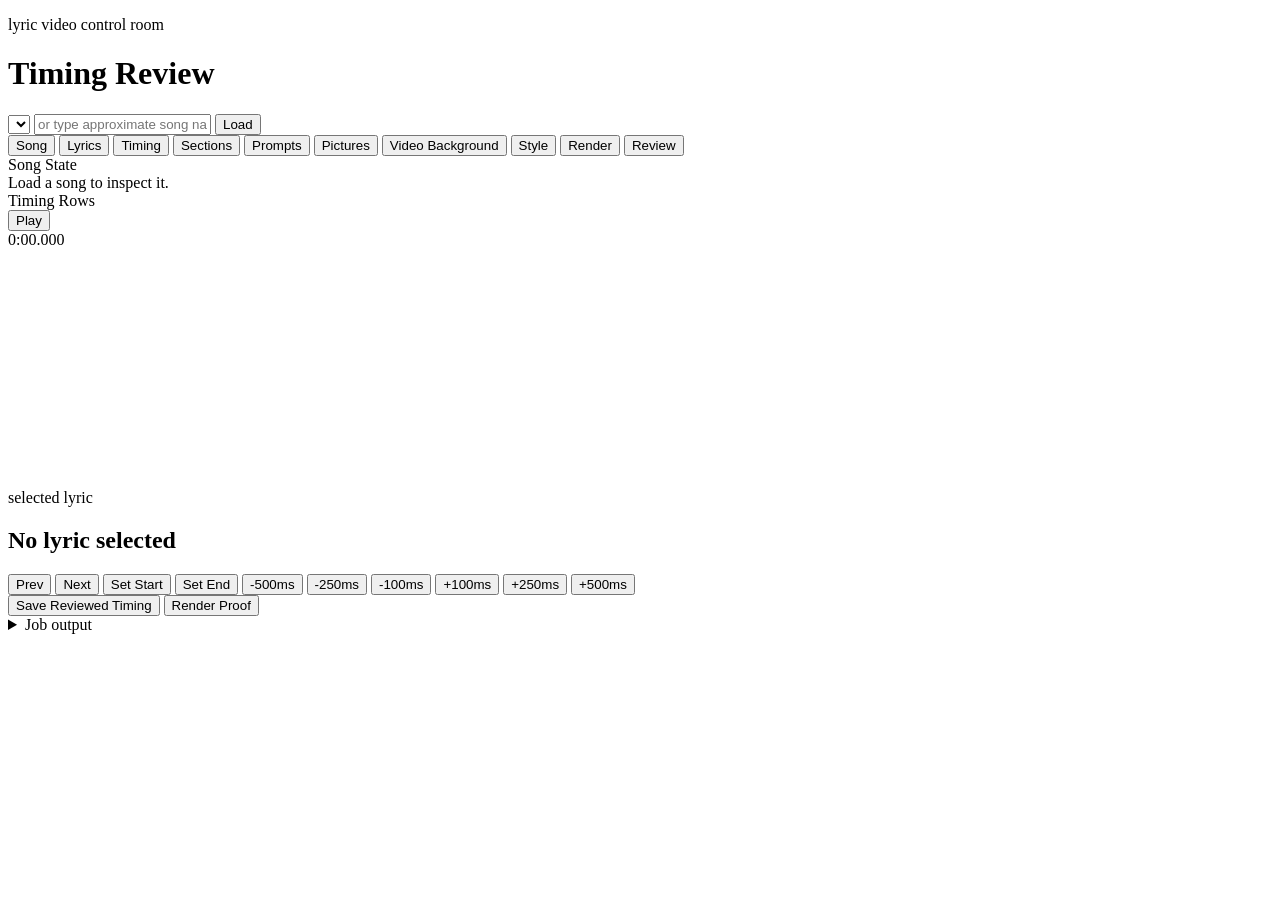
==== tools/review_ui/static/index.html @ 141718e6 "A working gui for adjusting timing, so cool" ====
<!doctype html>
<html lang="en">
  <head>
    <meta charset="utf-8">
    <meta name="viewport" content="width=device-width, initial-scale=1">
    <title>Lyric Video Review UI</title>
    <link rel="stylesheet" href="/style.css">
  </head>
  <body>
    <div id="app">
      <header class="topbar">
        <div>
          <p class="eyebrow">lyric video control room</p>
          <h1>Timing Review</h1>
        </div>
        <div class="song-loader">
          <select id="songSelect" aria-label="Song"></select>
          <input id="songInput" type="text" placeholder="or type approximate song name">
          <button id="loadSong">Load</button>
        </div>
      </header>

      <nav class="stepper" aria-label="Workflow steps">
        <button class="step done">Song</button>
        <button class="step done">Lyrics</button>
        <button class="step active">Timing</button>
        <button class="step">Sections</button>
        <button class="step">Prompts</button>
        <button class="step">Pictures</button>
        <button class="step">Video Background</button>
        <button class="step">Style</button>
        <button class="step">Render</button>
        <button class="step">Review</button>
      </nav>

      <main class="layout">
        <aside class="panel side">
          <div class="panel-title">Song State</div>
          <div id="songState" class="state-box">Load a song to inspect it.</div>
          <div class="panel-title spaced">Timing Rows</div>
          <div id="lineList" class="line-list"></div>
        </aside>

        <section class="panel editor">
          <div class="transport">
            <button id="playPause" class="primary">Play</button>
            <div id="clock" class="clock">0:00.000</div>
            <audio id="audio" preload="auto"></audio>
          </div>

          <canvas id="waveform" class="waveform" width="1200" height="220"></canvas>

          <div class="focus-card">
            <p class="focus-label">selected lyric</p>
            <h2 id="focusText">No lyric selected</h2>
            <div id="focusTimes" class="focus-times"></div>
          </div>

          <div class="controls">
            <button id="prevLine">Prev</button>
            <button id="nextLine">Next</button>
            <button id="setStart">Set Start</button>
            <button id="setEnd">Set End</button>
            <button data-nudge="-500">-500ms</button>
            <button data-nudge="-250">-250ms</button>
            <button data-nudge="-100">-100ms</button>
            <button data-nudge="100">+100ms</button>
            <button data-nudge="250">+250ms</button>
            <button data-nudge="500">+500ms</button>
          </div>

          <div class="actions">
            <button id="saveTiming" class="primary">Save Reviewed Timing</button>
            <button id="renderProof">Render Proof</button>
            <span id="saveStatus" class="status"></span>
          </div>

          <details class="log-wrap">
            <summary>Job output</summary>
            <pre id="jobLog"></pre>
          </details>
        </section>
      </main>
    </div>
    <script src="/app.js"></script>
  </body>
</html>
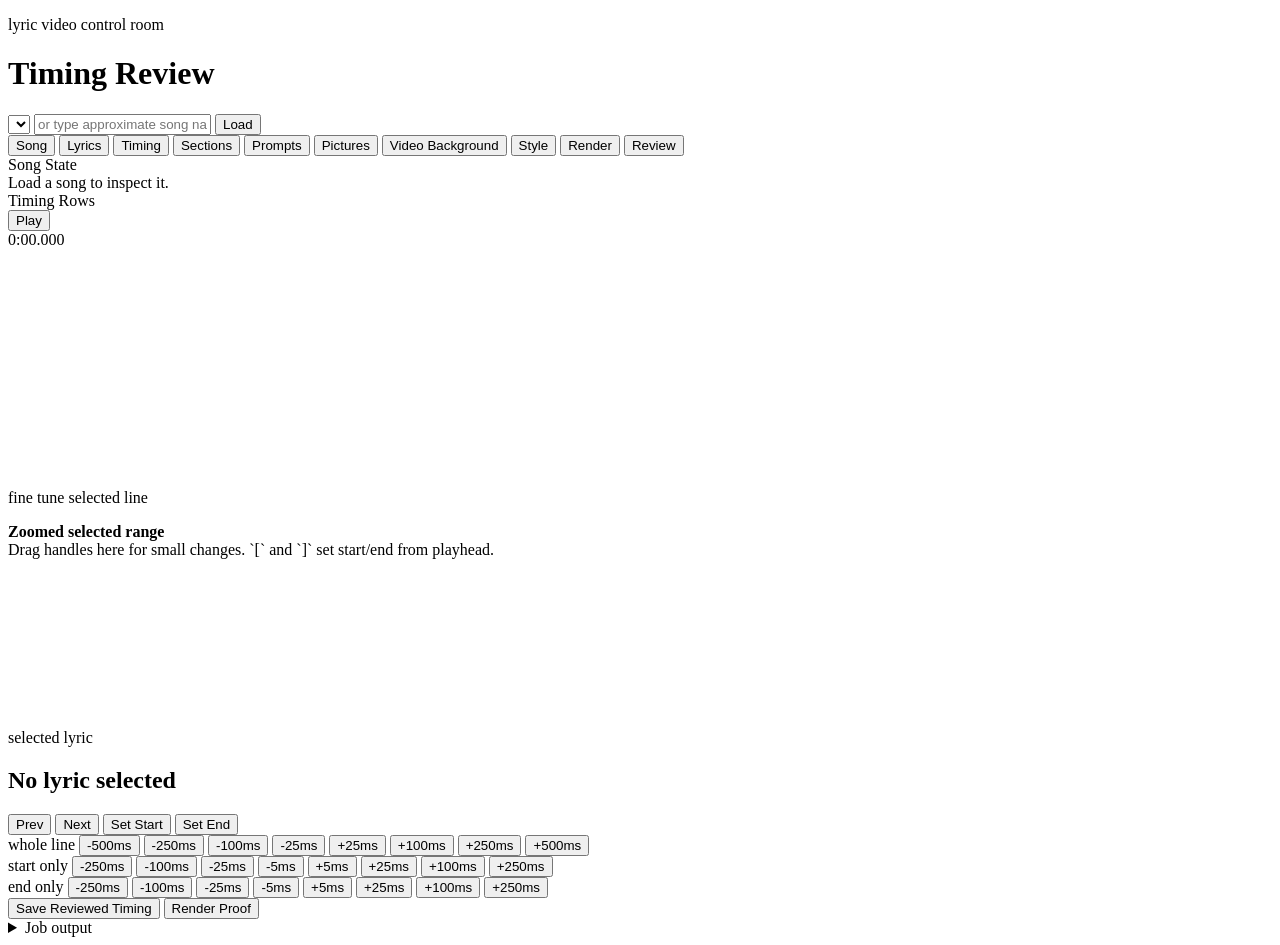
==== commit 2571fa08: "Improve time selection gui" ====
--- a/tools/review_ui/static/index.html
+++ b/tools/review_ui/static/index.html
@@ -50,6 +50,17 @@
 
           <canvas id="waveform" class="waveform" width="1200" height="220"></canvas>
 
+          <div class="zoom-block">
+            <div class="zoom-header">
+              <div>
+                <p class="focus-label">fine tune selected line</p>
+                <strong>Zoomed selected range</strong>
+              </div>
+              <div class="zoom-hint">Drag handles here for small changes. `[` and `]` set start/end from playhead.</div>
+            </div>
+            <canvas id="zoomWaveform" class="waveform zoom" width="1200" height="150"></canvas>
+          </div>
+
           <div class="focus-card">
             <p class="focus-label">selected lyric</p>
             <h2 id="focusText">No lyric selected</h2>
@@ -61,12 +72,42 @@
             <button id="nextLine">Next</button>
             <button id="setStart">Set Start</button>
             <button id="setEnd">Set End</button>
-            <button data-nudge="-500">-500ms</button>
-            <button data-nudge="-250">-250ms</button>
-            <button data-nudge="-100">-100ms</button>
-            <button data-nudge="100">+100ms</button>
-            <button data-nudge="250">+250ms</button>
-            <button data-nudge="500">+500ms</button>
+          </div>
+
+          <div class="fine-grid">
+            <div class="fine-card">
+              <span>whole line</span>
+              <button data-nudge-line="-500">-500ms</button>
+              <button data-nudge-line="-250">-250ms</button>
+              <button data-nudge-line="-100">-100ms</button>
+              <button data-nudge-line="-25">-25ms</button>
+              <button data-nudge-line="25">+25ms</button>
+              <button data-nudge-line="100">+100ms</button>
+              <button data-nudge-line="250">+250ms</button>
+              <button data-nudge-line="500">+500ms</button>
+            </div>
+            <div class="fine-card">
+              <span>start only</span>
+              <button data-nudge-start="-250">-250ms</button>
+              <button data-nudge-start="-100">-100ms</button>
+              <button data-nudge-start="-25">-25ms</button>
+              <button data-nudge-start="-5">-5ms</button>
+              <button data-nudge-start="5">+5ms</button>
+              <button data-nudge-start="25">+25ms</button>
+              <button data-nudge-start="100">+100ms</button>
+              <button data-nudge-start="250">+250ms</button>
+            </div>
+            <div class="fine-card">
+              <span>end only</span>
+              <button data-nudge-end="-250">-250ms</button>
+              <button data-nudge-end="-100">-100ms</button>
+              <button data-nudge-end="-25">-25ms</button>
+              <button data-nudge-end="-5">-5ms</button>
+              <button data-nudge-end="5">+5ms</button>
+              <button data-nudge-end="25">+25ms</button>
+              <button data-nudge-end="100">+100ms</button>
+              <button data-nudge-end="250">+250ms</button>
+            </div>
           </div>
 
           <div class="actions">
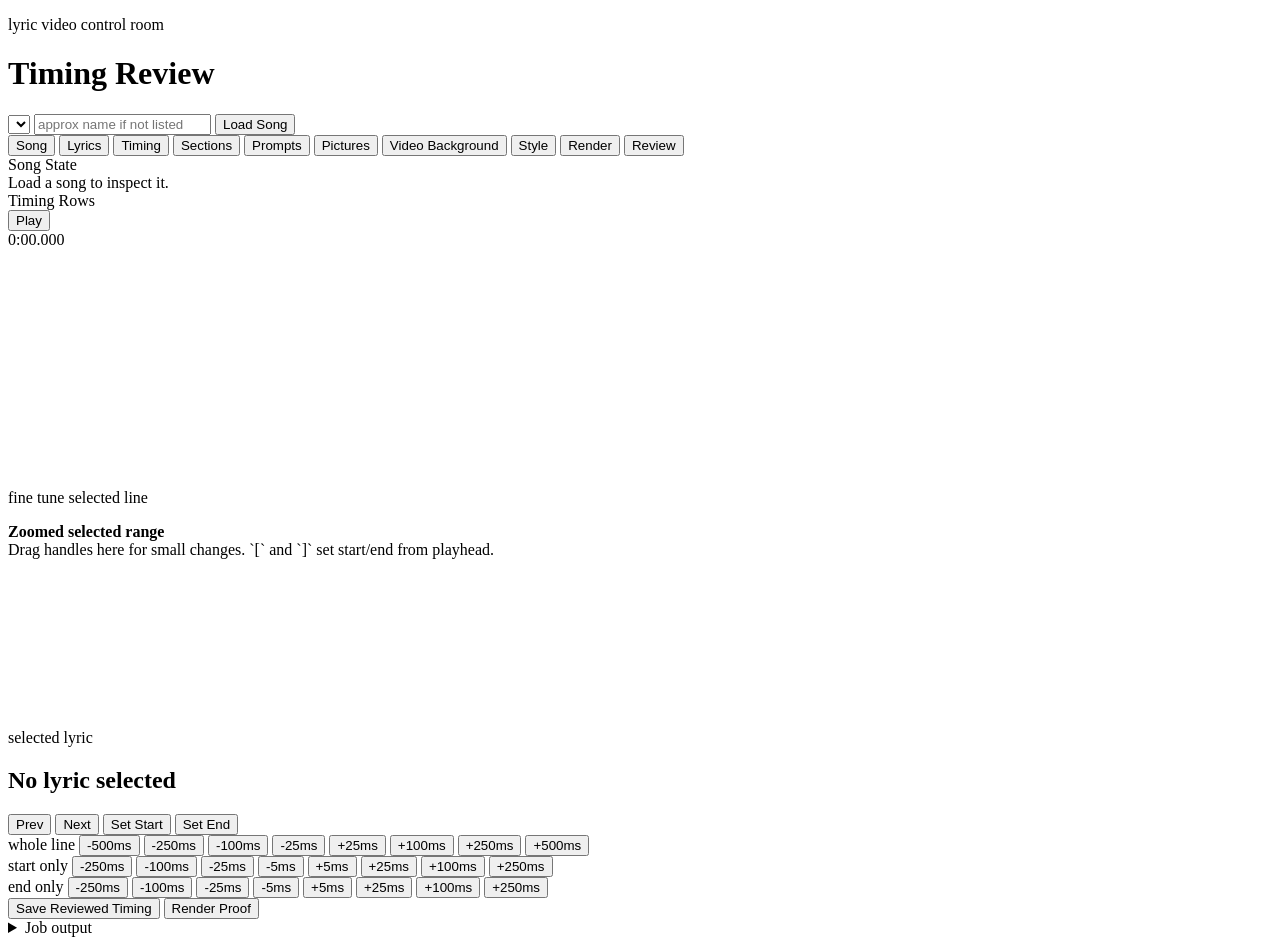
==== commit 92f10601: "Update timing review load feature" ====
--- a/tools/review_ui/static/index.html
+++ b/tools/review_ui/static/index.html
@@ -15,8 +15,8 @@
         </div>
         <div class="song-loader">
           <select id="songSelect" aria-label="Song"></select>
-          <input id="songInput" type="text" placeholder="or type approximate song name">
-          <button id="loadSong">Load</button>
+          <input id="songInput" type="text" placeholder="approx name if not listed" title="Optional approximate song name. Selecting from the dropdown fills this automatically.">
+          <button id="loadSong">Load Song</button>
         </div>
       </header>
 
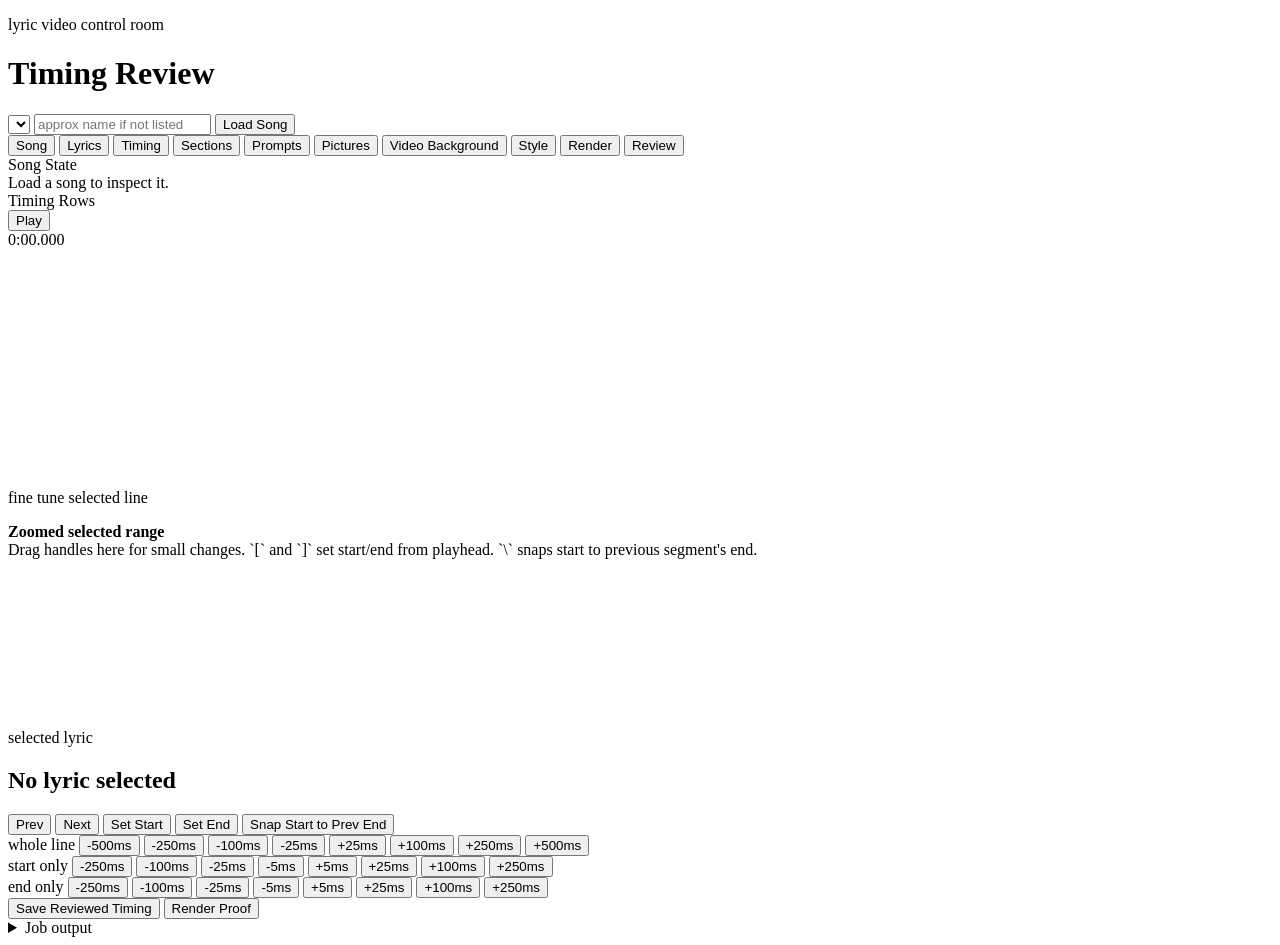
==== commit 531c1636: "Add snap-start-to-prev-end feature to timing review GUI Adds a button and \ keyboard shortcut to sna" ====
--- a/tools/review_ui/static/index.html
+++ b/tools/review_ui/static/index.html
@@ -56,7 +56,7 @@
                 <p class="focus-label">fine tune selected line</p>
                 <strong>Zoomed selected range</strong>
               </div>
-              <div class="zoom-hint">Drag handles here for small changes. `[` and `]` set start/end from playhead.</div>
+              <div class="zoom-hint">Drag handles here for small changes. `[` and `]` set start/end from playhead. `\` snaps start to previous segment's end.</div>
             </div>
             <canvas id="zoomWaveform" class="waveform zoom" width="1200" height="150"></canvas>
           </div>
@@ -72,6 +72,7 @@
             <button id="nextLine">Next</button>
             <button id="setStart">Set Start</button>
             <button id="setEnd">Set End</button>
+            <button id="snapStartToPrev" title="Set this segment's start to the previous segment's end time (keyboard: \)">Snap Start to Prev End</button>
           </div>
 
           <div class="fine-grid">
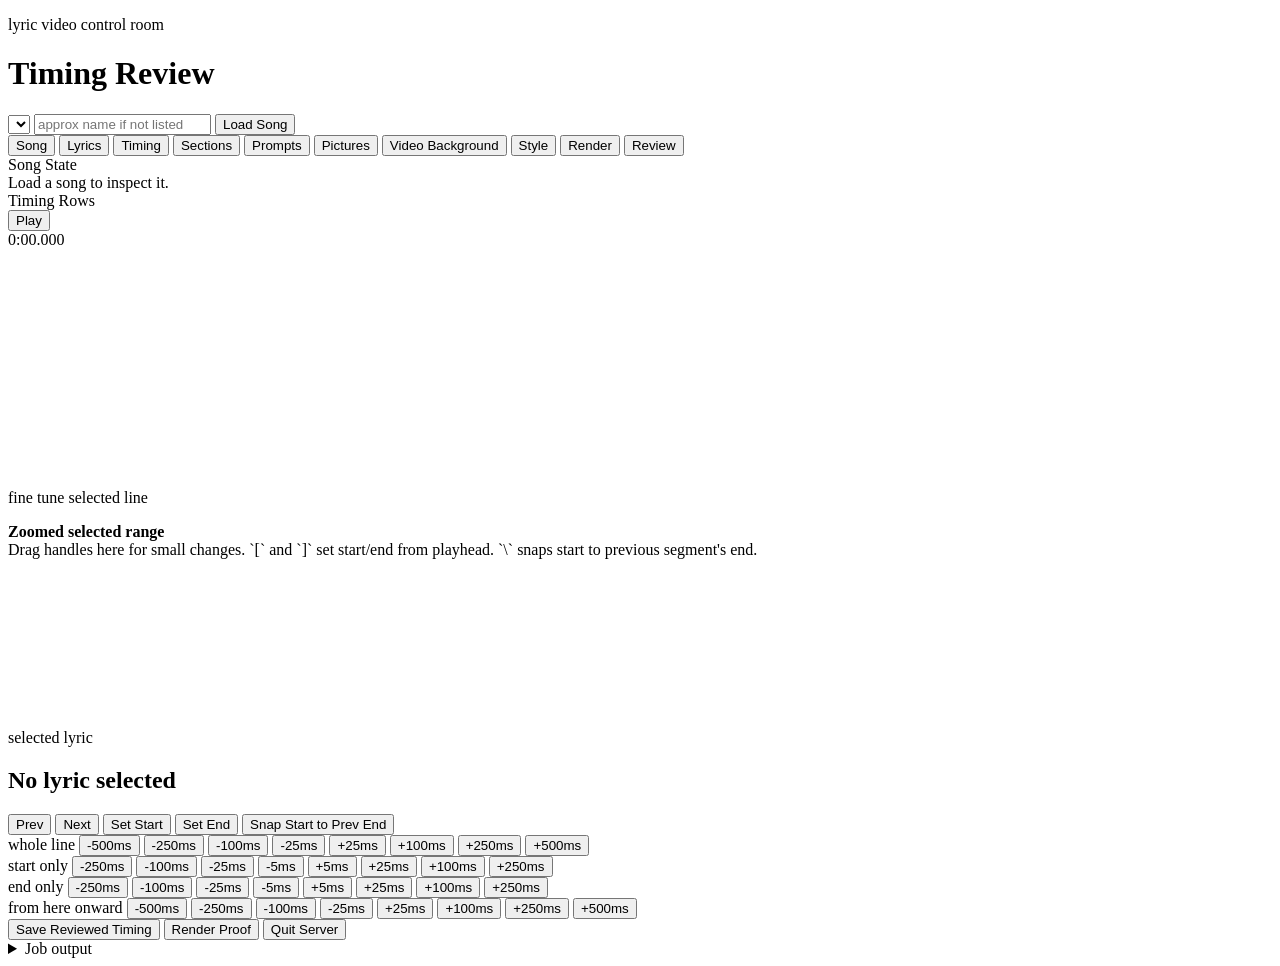
==== commit 4e45afe8: "Add cascade nudge, snap-cascade, and Quit Server to timing GUI Add "from here onward" nudge row that" ====
--- a/tools/review_ui/static/index.html
+++ b/tools/review_ui/static/index.html
@@ -43,7 +43,7 @@
 
         <section class="panel editor">
           <div class="transport">
-            <button id="playPause" class="primary">Play</button>
+            <button id="playPause" class="primary" data-key="Space">Play</button>
             <div id="clock" class="clock">0:00.000</div>
             <audio id="audio" preload="auto"></audio>
           </div>
@@ -68,11 +68,11 @@
           </div>
 
           <div class="controls">
-            <button id="prevLine">Prev</button>
-            <button id="nextLine">Next</button>
-            <button id="setStart">Set Start</button>
-            <button id="setEnd">Set End</button>
-            <button id="snapStartToPrev" title="Set this segment's start to the previous segment's end time (keyboard: \)">Snap Start to Prev End</button>
+            <button id="prevLine" data-key="↑">Prev</button>
+            <button id="nextLine" data-key="↓">Next</button>
+            <button id="setStart" data-key="[">Set Start</button>
+            <button id="setEnd" data-key="]">Set End</button>
+            <button id="snapStartToPrev" data-key="\" title="Set this segment's start to the previous segment's end time">Snap Start to Prev End</button>
           </div>
 
           <div class="fine-grid">
@@ -109,11 +109,23 @@
               <button data-nudge-end="100">+100ms</button>
               <button data-nudge-end="250">+250ms</button>
             </div>
+            <div class="fine-card" title="Shift the selected line and every line after it by the same delta. Negative shifts are clamped so they cannot overlap the previous line.">
+              <span>from here onward</span>
+              <button data-nudge-cascade="-500">-500ms</button>
+              <button data-nudge-cascade="-250">-250ms</button>
+              <button data-nudge-cascade="-100">-100ms</button>
+              <button data-nudge-cascade="-25">-25ms</button>
+              <button data-nudge-cascade="25">+25ms</button>
+              <button data-nudge-cascade="100">+100ms</button>
+              <button data-nudge-cascade="250">+250ms</button>
+              <button data-nudge-cascade="500">+500ms</button>
+            </div>
           </div>
 
           <div class="actions">
             <button id="saveTiming" class="primary">Save Reviewed Timing</button>
             <button id="renderProof">Render Proof</button>
+            <button id="quitServer" title="Stop the local timing review server. Closes the backend; you can close this tab after.">Quit Server</button>
             <span id="saveStatus" class="status"></span>
           </div>
 
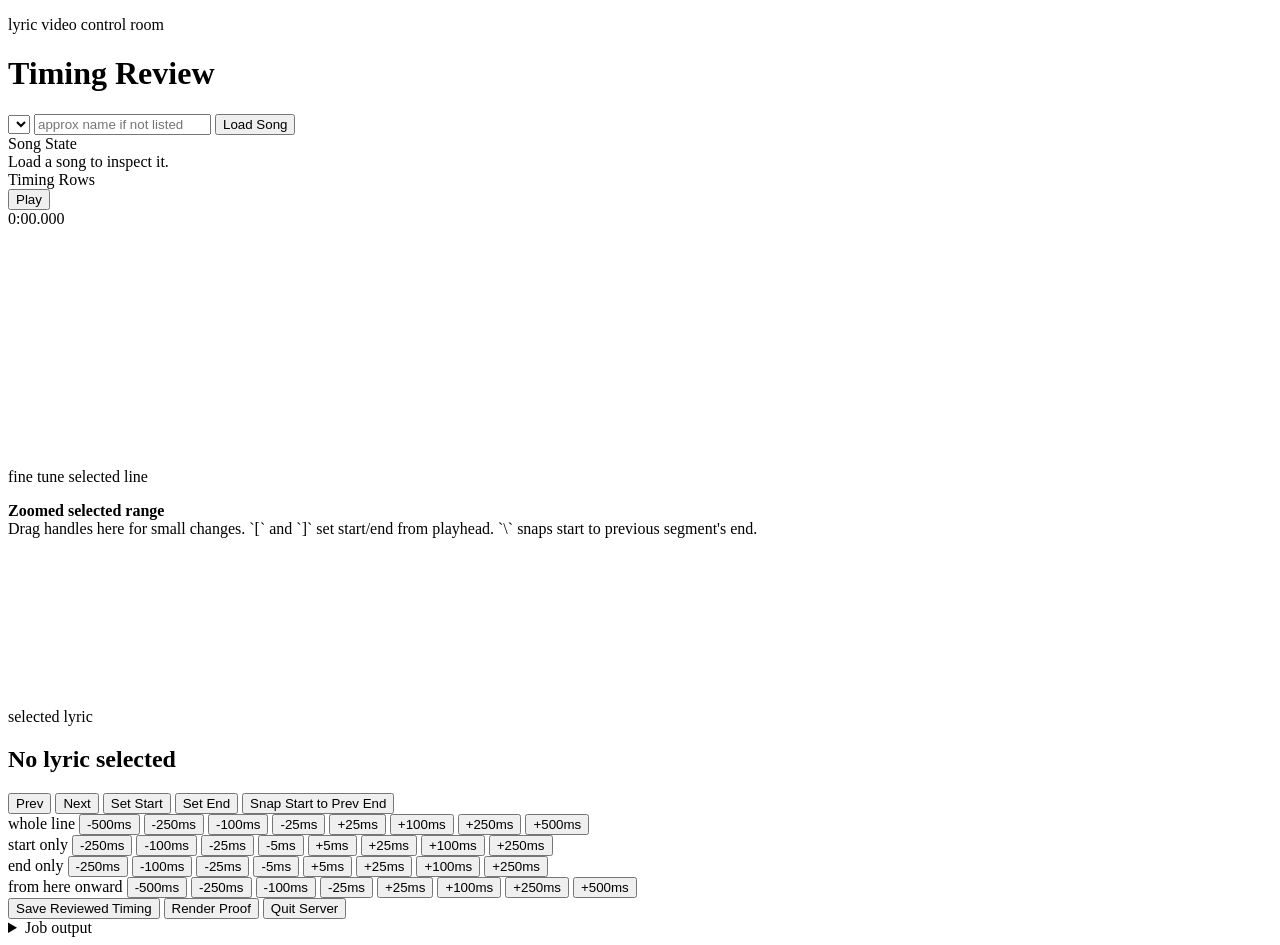
==== commit b32edd1d: "M0: wire stepper navigation and add placeholder step pages The existing review_ui's stepper was iner" ====
--- a/tools/review_ui/static/index.html
+++ b/tools/review_ui/static/index.html
@@ -20,18 +20,7 @@
         </div>
       </header>
 
-      <nav class="stepper" aria-label="Workflow steps">
-        <button class="step done">Song</button>
-        <button class="step done">Lyrics</button>
-        <button class="step active">Timing</button>
-        <button class="step">Sections</button>
-        <button class="step">Prompts</button>
-        <button class="step">Pictures</button>
-        <button class="step">Video Background</button>
-        <button class="step">Style</button>
-        <button class="step">Render</button>
-        <button class="step">Review</button>
-      </nav>
+      <nav class="stepper" aria-label="Workflow steps"></nav>
 
       <main class="layout">
         <aside class="panel side">
@@ -137,5 +126,6 @@
       </main>
     </div>
     <script src="/app.js"></script>
+    <script src="/step-stepper.js"></script>
   </body>
 </html>
